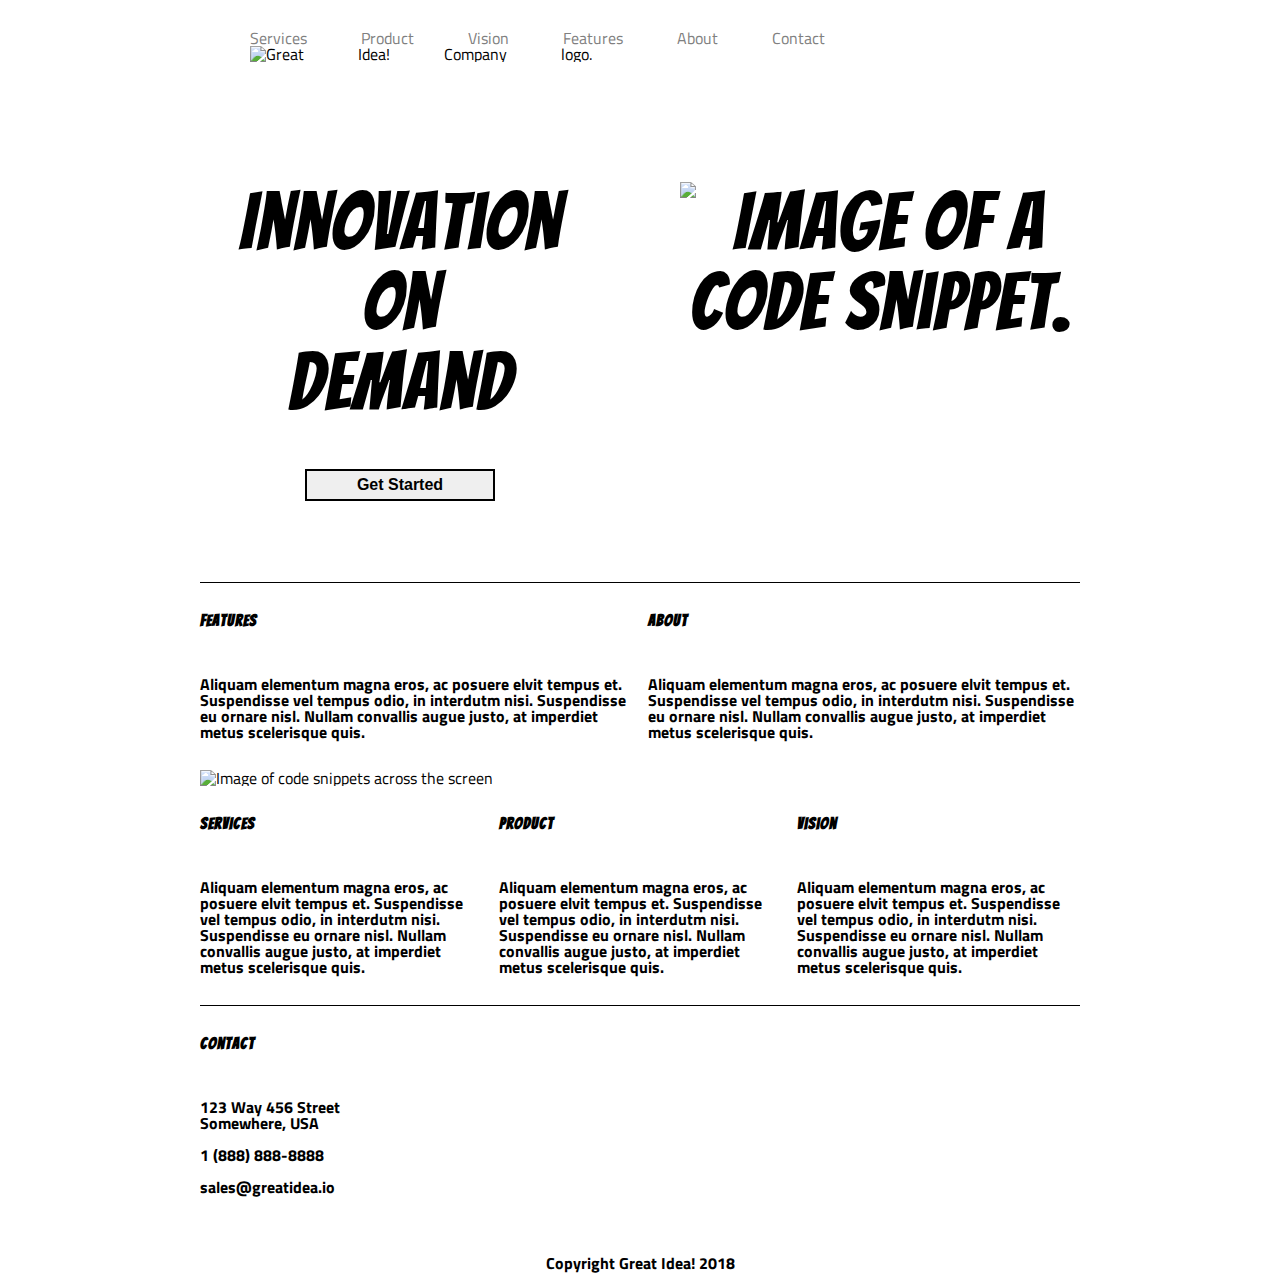
==== great-idea/index.html @ c4eec44b "great-idea" ====
<!doctype html>

<html lang="en">
<head>
  <meta charset="utf-8">

  <title>Great Idea!</title>

  <link href="https://fonts.googleapis.com/css?family=Bangers|Titillium+Web" rel="stylesheet">
  <link rel="stylesheet" href="css/index.css">

  <!--[if lt IE 9]>
    <script src="https://cdnjs.cloudflare.com/ajax/libs/html5shiv/3.7.3/html5shiv.js"></script>
  <![endif]-->
    <!-- Copy and paste your HTML from the first UI project here -->
  </head>

    <body>
      <nav>
        <a href="#">Services</a>
        <a href="#">Product</a>
        <a href="#">Vision</a>
        <a href="#">Features</a>
        <a href="#">About</a>
        <a href="#">Contact</a>

      <img class="logo" src="img/logo.png" alt="Great Idea! Company logo.">
      </nav>
  
  <h1>
    Innovation<br>
    On<br>
    Demand
    <br>
    <button>
      Get Started
    </button>

    <img src="img/header-img.png" alt="Image of a code snippet.">
  </h1>

    <section class="top-content">
      <div>
        <h2>Features</h2><br>
        <br>Aliquam elementum magna eros, ac posuere elvit tempus et. Suspendisse vel tempus odio, in interdutm nisi. Suspendisse eu ornare nisl. Nullam convallis augue justo, at imperdiet metus scelerisque quis.<br>
      
        <h2>About</h2><br>
        <br>Aliquam elementum magna eros, ac posuere elvit tempus et. Suspendisse vel tempus odio, in interdutm nisi. Suspendisse eu ornare nisl. Nullam convallis augue justo, at imperdiet metus scelerisque quis.
      </div>

      <img class="middle-img" src="img/mid-page-accent.jpg" alt="Image of code snippets across the screen">
    </section>
  
    <section class="bottom-content">
      <div>
        <h2>Services</h2><br>
        <br>Aliquam elementum magna eros, ac posuere elvit tempus et. Suspendisse vel tempus odio, in interdutm nisi. Suspendisse eu ornare nisl. Nullam convallis augue justo, at imperdiet metus scelerisque quis.<br>
  
        <h2>Product</h2><br>
        <br>Aliquam elementum magna eros, ac posuere elvit tempus et. Suspendisse vel tempus odio, in interdutm nisi. Suspendisse eu ornare nisl. Nullam convallis augue justo, at imperdiet metus scelerisque quis.<br>
  
        <h2>Vision</h2><br>
        <br>Aliquam elementum magna eros, ac posuere elvit tempus et. Suspendisse vel tempus odio, in interdutm nisi. Suspendisse eu ornare nisl. Nullam convallis augue justo, at imperdiet metus scelerisque quis.<br>
      </div>
    </section>
  
    <section class="contact">
      <h2>Contact</h2><br>
      <br>123 Way 456 Street
      <br>Somewhere, USA<br>
      <br>1 (888) 888-8888<br>
      <br>sales@greatidea.io    
    </section>
   
    <footer>
      Copyright Great Idea! 2018
    </footer>
  
  </body>
</html>
---- great-idea/css/index.css ----
/* http://meyerweb.com/eric/tools/css/reset/ 
   v2.0 | 20110126
   License: none (public domain)
*/

html, body, div, span, applet, object, iframe,
h1, h2, h3, h4, h5, h6, p, blockquote, pre,
a, abbr, acronym, address, big, cite, code,
del, dfn, em, img, ins, kbd, q, s, samp,
small, strike, strong, sub, sup, tt, var,
b, u, i, center,
dl, dt, dd, ol, ul, li,
fieldset, form, label, legend,
table, caption, tbody, tfoot, thead, tr, th, td,
article, aside, canvas, details, embed, 
figure, figcaption, footer, header, hgroup, 
menu, nav, output, ruby, section, summary,
time, mark, audio, video {
	margin: 0;
	padding: 0;
	border: 0;
	font-size: 100%;
	font: inherit;
	vertical-align: baseline;
}
/* HTML5 display-role reset for older browsers */
article, aside, details, figcaption, figure, 
footer, header, hgroup, menu, nav, section {
	display: block;
}
body {
	line-height: 1;
}
ol, ul {
	list-style: none;
}
blockquote, q {
	quotes: none;
}
blockquote:before, blockquote:after,
q:before, q:after {
	content: '';
	content: none;
}
table {
	border-collapse: collapse;
	border-spacing: 0;
}

/* Set every element's box-sizing to border-box */
* {
    box-sizing: border-box;
}

html, body {
    height: 100%;
    font-family: 'Titillium Web', sans-serif;
}

h1, h2, h3, h4, h5 {
    font-family: 'Bangers', cursive;
    letter-spacing: 1px;
    margin-bottom: 15px;
}

/* Copy and paste your work from yesterday here and start to refactor into flexbox */
nav {
	margin: 30px 200px 0px 250px;
	word-spacing: 50px;
}

nav a {
	color: gray;
	display: inline;
	text-align: center;
	text-decoration: none;
}

h1 {
	text-align: center;
	font-size: 80px;
	display: inline-block;
	margin: 120px 200px 80px;
	column-count: 2;
}

button {
  padding: 5px 50px;
  text-align: center;
  display: inline-block;
  font-size: 16px;
  font-weight: bold;
  border: 2px solid black;
}

h1 img{
	float: right;
  }

.top-content div {
	border-top: 1px solid black;
	display: inline-block;
	font-weight: bold;
	text-align: left;
	margin: 0px 200px;
	padding: 30px 0px;
}

.top-content img {
	width: 70%;
	height: 150px;
	text-align: center;
	margin: 0px 200px 30px;
}

.top-content div {
		column-count: 2;
	  }

.bottom-content {
	border-bottom: 1px solid black;
	display: inline-block;
	font-weight: bold;
	text-align: left;
	margin: 0px 200px;
	padding: 0px 0px 30px;
}

.bottom-content div {
	column-count: 3;
  }

.contact {
	font-weight: bold;
	display: inline-block;
	margin: 30px 200px 30px;
}

footer {
	text-align: center;
	font-weight: bold;
	margin: 30px 200px 100px;
}
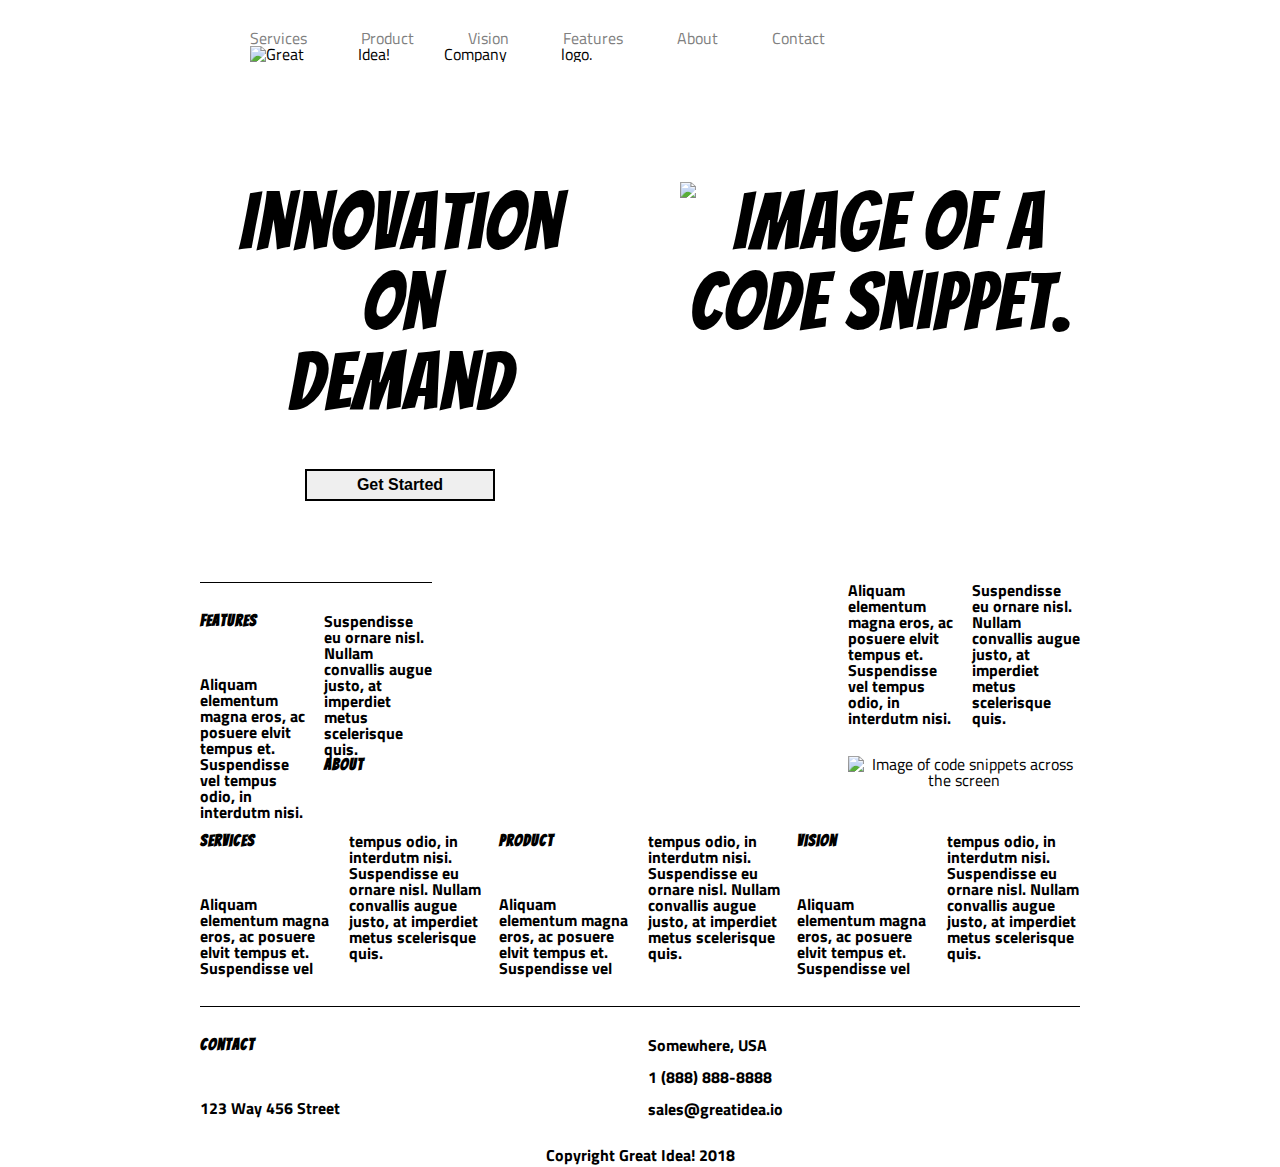
==== commit 6d8966a1: "ui-iii project" ====
--- a/great-idea/index.html
+++ b/great-idea/index.html
@@ -17,17 +17,17 @@
 
     <body>
       <nav>
-        <a href="#">Services</a>
+        <a href="services.html">Services</a>
         <a href="#">Product</a>
         <a href="#">Vision</a>
         <a href="#">Features</a>
         <a href="#">About</a>
         <a href="#">Contact</a>
 
-      <img class="logo" src="img/logo.png" alt="Great Idea! Company logo.">
+        <img class="logo" src="img/logo.png" alt="Great Idea! Company logo.">
       </nav>
   
-  <h1>
+    <h1>
     Innovation<br>
     On<br>
     Demand
@@ -37,7 +37,7 @@
     </button>
 
     <img src="img/header-img.png" alt="Image of a code snippet.">
-  </h1>
+    </h1>
 
     <section class="top-content">
       <div>
--- a/great-idea/css/index.css
+++ b/great-idea/css/index.css
@@ -71,7 +71,7 @@
 
 nav a {
 	color: gray;
-	display: inline;
+	display: flexbox;
 	text-align: center;
 	text-decoration: none;
 }
@@ -79,7 +79,7 @@
 h1 {
 	text-align: center;
 	font-size: 80px;
-	display: inline-block;
+	display: flexbox;
 	margin: 120px 200px 80px;
 	column-count: 2;
 }
@@ -87,7 +87,7 @@
 button {
   padding: 5px 50px;
   text-align: center;
-  display: inline-block;
+  display: flexbox;
   font-size: 16px;
   font-weight: bold;
   border: 2px solid black;
@@ -99,7 +99,7 @@
 
 .top-content div {
 	border-top: 1px solid black;
-	display: inline-block;
+	display: flexbox;
 	font-weight: bold;
 	text-align: left;
 	margin: 0px 200px;
@@ -119,7 +119,7 @@
 
 .bottom-content {
 	border-bottom: 1px solid black;
-	display: inline-block;
+	display: flexbox;
 	font-weight: bold;
 	text-align: left;
 	margin: 0px 200px;
@@ -132,12 +132,20 @@
 
 .contact {
 	font-weight: bold;
-	display: inline-block;
+	display: flexbox;
 	margin: 30px 200px 30px;
 }
 
 footer {
 	text-align: center;
 	font-weight: bold;
-	margin: 30px 200px 100px;
-}+	margin: 30px 200px 30px;
+}
+
+
+
+section {
+	column-count: 2;
+	display: flexbox;
+	
+}
